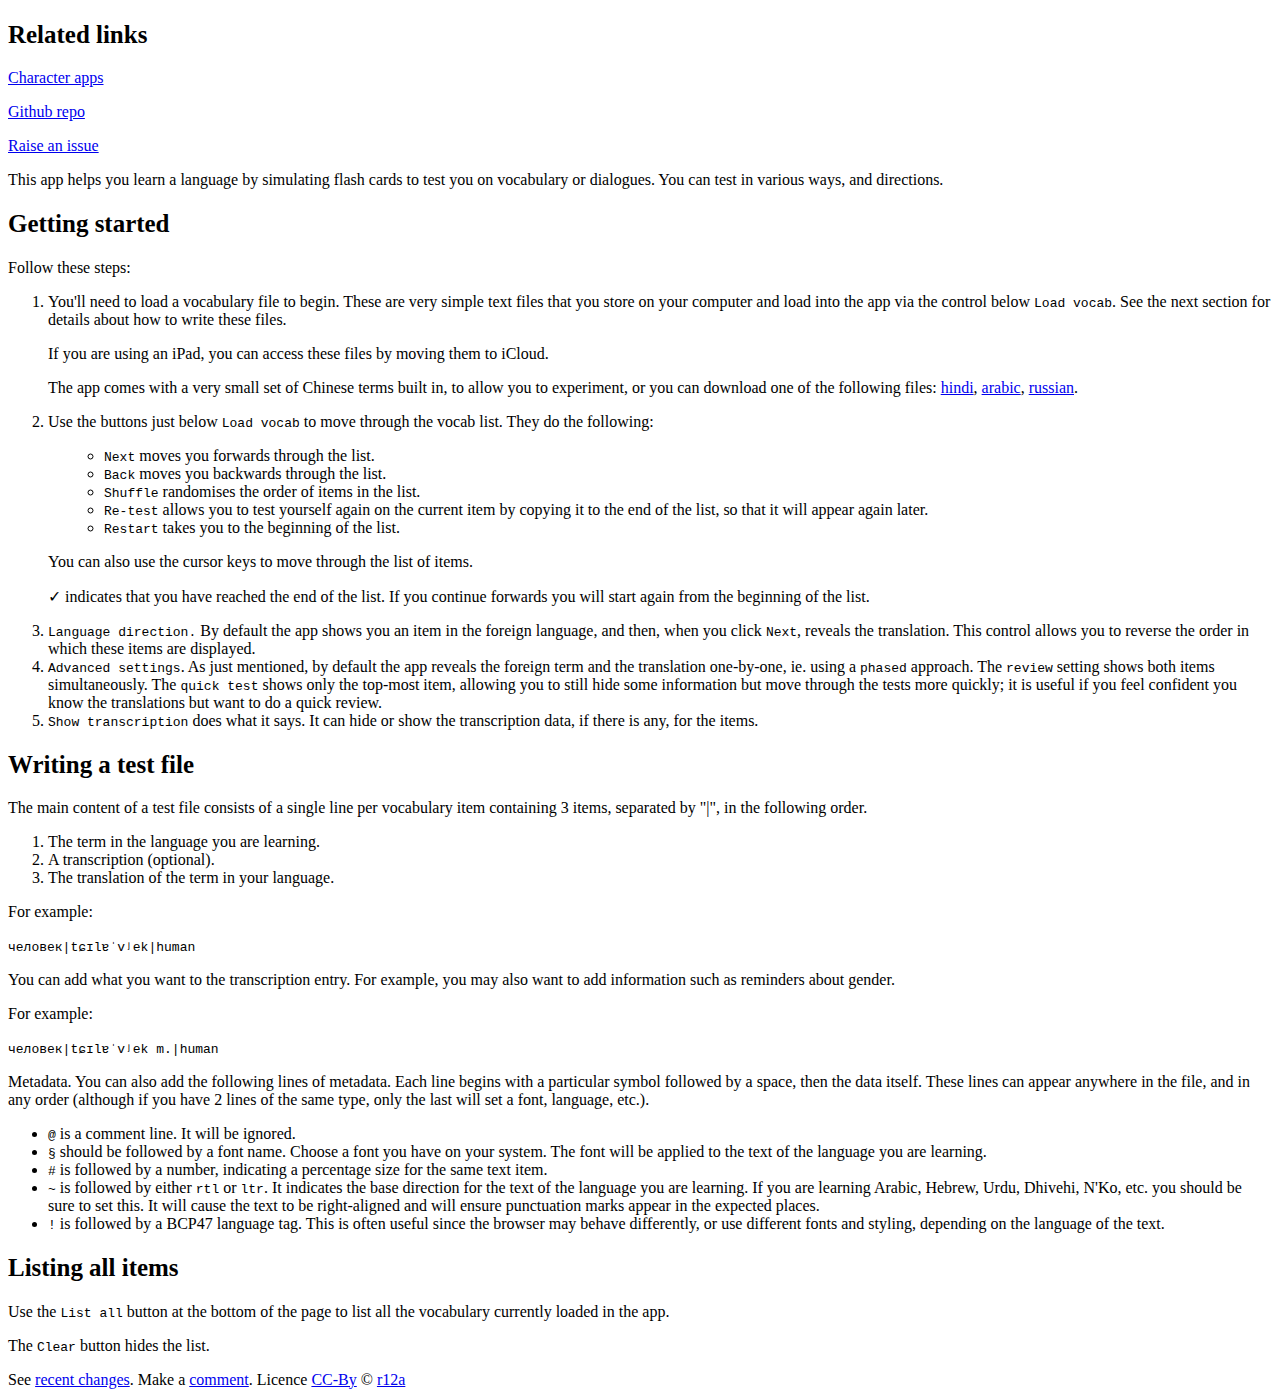
==== help.html @ 08ea402b "New vocab app files" ====
<!DOCTYPE html>
<html lang="en">
<head>
<meta charset="utf-8" />
<title>Unicode code converter</title>
<meta name="description" content="Helps you convert between Unicode character numbers, characters, UTF-8 and UTF-16 code units in hex, percent escapes,and Numeric Character References (hex and decimal)." />
<link rel="stylesheet" href="../shared/style/docs.css" />
<!--link rel="stylesheet" href="localstyle.css" /-->
<script src="../shared/code/boilerplate.js"></script>

<style>
#versionInfo a { font-weight: bold; }
h2 { font-size: 156%; }
strong { color: orange; }
</style>
</head>

<body class="app">
<header>
<div id="header-boilerplate"></div>
<script>document.getElementById('header-boilerplate').innerHTML = bp_appHeader('../shared/images/world.gif','Vocab tester help','v10');</script>
</header>


<aside class="sidebar">
  <div class="section">
    <h2 class="flush">Related links</h2>
    <p><a href="../pickers/">Character apps</a></p>
    <p><a href="https://github.com/r12a/app-vocab/">Github repo</a></p>
    <p><a href="https://github.com/r12a/app-vocab/issues">Raise an issue</a></p>
  </div>
</aside>


<p>This app helps you learn a language by simulating flash cards to test you on vocabulary or dialogues. You can test in various ways, and directions.</p>




<section>
  <h2 id="use">Getting started</h2>

<p>Follow these steps:</p>
  
  <ol>
<li>
<p>You'll need to load a vocabulary file to begin. These are very simple text files that you store on your computer and load into the app via the control below <samp>Load vocab</samp>. See the next section for details about how to write these files.</p>
<p>If you are using an iPad, you can access these files by moving them to iCloud.</p>
<p>The app comes with a very small set of Chinese terms built in, to allow you to experiment, or you can download one of the following files: <a href="data/hindi1.txt">hindi</a>, <a href="data/arabic1.txt">arabic</a>, <a href="data/russian3.txt">russian</a>.</p>
</li>
<li>Use the buttons just below <samp>Load vocab</samp>  to move through the vocab list. They do the following:
<ul style="margin: 1em;">
<li><samp>Next</samp> moves you forwards through the list.</li>
<li><samp>Back</samp> moves you backwards through the list.</li>
<li><samp>Shuffle</samp> randomises the order of items in the list.</li>
<li><samp>Re-test</samp> allows you to test yourself again on the current item by copying it to the end of the list, so that it will appear again later.</li>
<li><samp>Restart</samp> takes you to the beginning of the list.</li>
</ul>
<p>You can also use the cursor keys to move through the list of items.</p>
<p>✓ indicates that you have reached the end of the list. If you continue forwards<samp></samp> you will start  again from the beginning of the list.</p>
</li>
<li><samp>Language direction.</samp> By default the app shows you an item in the foreign language, and then, when you click <samp>Next</samp>, reveals the translation. This control allows you to reverse the order in which these items are displayed.</li>
<li><samp>Advanced settings</samp>. As just mentioned, by default the app reveals the foreign term and the translation one-by-one, ie. using a <samp>phased</samp> approach. The <samp>review</samp> setting shows both items simultaneously. The <samp>quick test</samp> shows only the top-most item, allowing you to still hide some information but move through the tests more quickly; it is useful if you feel confident you know the translations but want to do a quick review.</li>
<li><samp>Show transcription</samp> does what it says. It can hide or show the transcription data, if there is any, for the items.</li>
</ol>
</section>




<section>
<h2 id="testfile">Writing a test file</h2>

    <p>The main content of a test file consists of a single line per vocabulary item containing 3 items, separated by "|", in the following order.</p>
<ol>
<li>The term in the language you are learning.</li>
<li>A transcription (optional).</li>
<li>The translation of the term in your language.</li>
</ol>
<p>For example:</p>
<p><code>человек|tɕɪlɐˈvʲek|human</code></p>
<p>You can add what you want to the transcription entry. For example, you may also want to add information such as reminders about gender.</p>
<p>For example:</p>
<p><code>человек|tɕɪlɐˈvʲek m.|human</code></p>
<p><span class="leadin">Metadata.</span> You can also add the following lines of metadata. Each line begins with a particular symbol followed by a space, then the data itself. These lines can appear anywhere in the file, and in any order (although if you have 2 lines of the same type, only the last will set a font, language, etc.).</p>
<ul>
<li><code>@</code> is a comment line. It will be ignored.</li>
<li><code>§</code> should be followed by a font name. Choose a font you have on your system. The font will be applied to the text of the language you are learning.</li>
<li><code>#</code> is followed by a number, indicating a percentage size for the same text item.</li>
<li><code>~</code> is followed by either <code>rtl</code> or <code>ltr</code>. It indicates the base direction for the text of the language you are learning. If you are learning Arabic, Hebrew, Urdu, Dhivehi, N'Ko, etc. you should be sure to set this. It will cause the text to be right-aligned and will ensure punctuation marks appear in the expected places.</li>
<li><code>!</code> is followed by a BCP47 language tag. This is often useful since the browser may behave differently, or use different fonts and styling, depending on the language of the text.</li>
</ul>
</section>
<section>
<h2>Listing all items</h2>
    <p>Use the <samp>List all</samp> button at the bottom of the page to list all the vocabulary currently loaded in the app.</p>
<p>The <samp>Clear</samp> button hides the list.</p>
</section>
<section id="versionInfo">
</section>





<div class="smallprint"><span id="version">
See <a href="https://github.com/r12a/app-vocab/commits/gh-pages">recent changes</a>.
Make a <a href="https://github.com/r12a/app-vocab/issues/new">comment</a>. 
Licence <a rel="license" href="http://creativecommons.org/licenses/by/4.0/">CC-By</a> © <a href="mailto:r12a@w3.org">r12a</a> 
</span>
</div>

<script>
// check for parameters and take appropriate action
parameters = location.search.split('&')
parameters[0] = parameters[0].substring(1)
for (var p=0;p<parameters.length;p++) {  
	pairs = parameters[p].split('=')
	if (pairs[0] == 'q' && pairs[1]) { 
		escapedInput.value = convertpEnc2Char(pairs[1])
		displayResults(convertAllEscapes(escapedInput.value, "none"), escapedInput.id)
		}
	}

	</script>
</body>
</html>
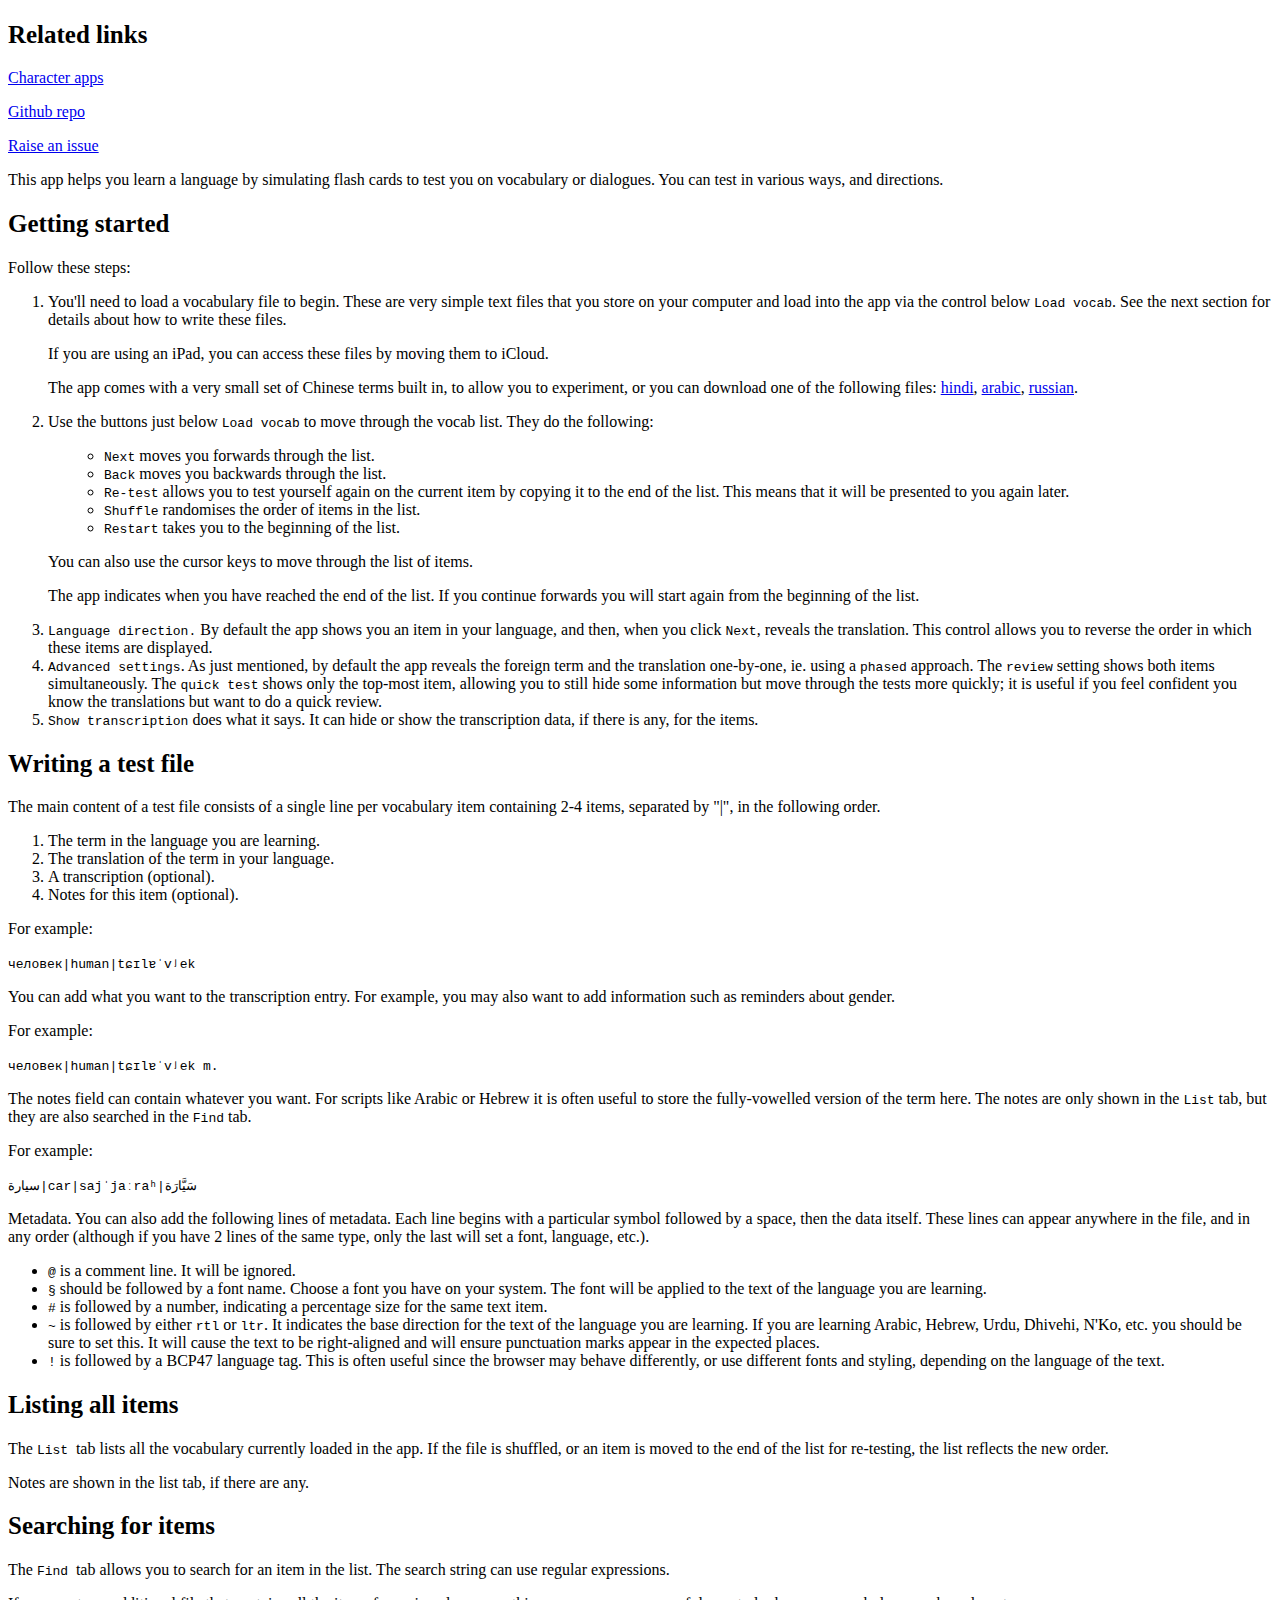
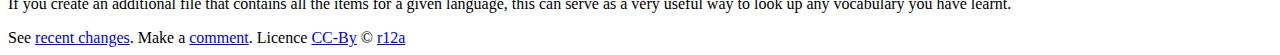
==== commit 1e51be1d: "version 11, Tabbed pages for test, list, & find. Rewrote source to make it easier to adapt in future" ====
--- a/help.html
+++ b/help.html
@@ -2,8 +2,8 @@
 <html lang="en">
 <head>
 <meta charset="utf-8" />
-<title>Unicode code converter</title>
-<meta name="description" content="Helps you convert between Unicode character numbers, characters, UTF-8 and UTF-16 code units in hex, percent escapes,and Numeric Character References (hex and decimal)." />
+<title>Vocab tester help</title>
+<meta name="description" content="Helps you learn vocabulary when studying another language." />
 <link rel="stylesheet" href="../shared/style/docs.css" />
 <!--link rel="stylesheet" href="localstyle.css" /-->
 <script src="../shared/code/boilerplate.js"></script>
@@ -18,7 +18,7 @@
 <body class="app">
 <header>
 <div id="header-boilerplate"></div>
-<script>document.getElementById('header-boilerplate').innerHTML = bp_appHeader('../shared/images/world.gif','Vocab tester help','v10');</script>
+<script>document.getElementById('header-boilerplate').innerHTML = bp_appHeader('../shared/images/world.gif','Vocab tester help','v11');</script>
 </header>
 
 
@@ -52,14 +52,14 @@
 <ul style="margin: 1em;">
 <li><samp>Next</samp> moves you forwards through the list.</li>
 <li><samp>Back</samp> moves you backwards through the list.</li>
+<li><samp>Re-test</samp> allows you to test yourself again on the current item by copying it to the end of the list. This means that it will be presented to you again later.</li>
 <li><samp>Shuffle</samp> randomises the order of items in the list.</li>
-<li><samp>Re-test</samp> allows you to test yourself again on the current item by copying it to the end of the list, so that it will appear again later.</li>
 <li><samp>Restart</samp> takes you to the beginning of the list.</li>
 </ul>
 <p>You can also use the cursor keys to move through the list of items.</p>
-<p>✓ indicates that you have reached the end of the list. If you continue forwards<samp></samp> you will start  again from the beginning of the list.</p>
+<p>The app indicates when you have reached the end of the list. If you continue forwards<samp></samp> you will start  again from the beginning of the list.</p>
 </li>
-<li><samp>Language direction.</samp> By default the app shows you an item in the foreign language, and then, when you click <samp>Next</samp>, reveals the translation. This control allows you to reverse the order in which these items are displayed.</li>
+<li><samp>Language direction.</samp> By default the app shows you an item in your language, and then, when you click <samp>Next</samp>, reveals the translation. This control allows you to reverse the order in which these items are displayed.</li>
 <li><samp>Advanced settings</samp>. As just mentioned, by default the app reveals the foreign term and the translation one-by-one, ie. using a <samp>phased</samp> approach. The <samp>review</samp> setting shows both items simultaneously. The <samp>quick test</samp> shows only the top-most item, allowing you to still hide some information but move through the tests more quickly; it is useful if you feel confident you know the translations but want to do a quick review.</li>
 <li><samp>Show transcription</samp> does what it says. It can hide or show the transcription data, if there is any, for the items.</li>
 </ol>
@@ -70,18 +70,23 @@
 
 <section>
 <h2 id="testfile">Writing a test file</h2>
-
-    <p>The main content of a test file consists of a single line per vocabulary item containing 3 items, separated by "|", in the following order.</p>
+<p>The main content of a test file consists of a single line per vocabulary item containing 2-4 items, separated by "|", in the following order.</p>
 <ol>
 <li>The term in the language you are learning.</li>
+<li>The translation of the term in your language.</li>
 <li>A transcription (optional).</li>
-<li>The translation of the term in your language.</li>
+<li>Notes for this item (optional).</li>
 </ol>
 <p>For example:</p>
-<p><code>человек|tɕɪlɐˈvʲek|human</code></p>
+<p><code>человек|human|tɕɪlɐˈvʲek</code></p>
 <p>You can add what you want to the transcription entry. For example, you may also want to add information such as reminders about gender.</p>
 <p>For example:</p>
-<p><code>человек|tɕɪlɐˈvʲek m.|human</code></p>
+<p><code>человек|human|tɕɪlɐˈvʲek m.</code></p>
+<p>The notes field can contain whatever you want. For scripts like Arabic or Hebrew it is often useful to store the fully-vowelled version of the term here. The notes are only shown in the <samp>List</samp> tab, but they are also searched in the <samp>Find</samp> tab.</p>
+<p>For example:</p>
+<p><code>سيارة|car|sajˈjaːraʰ|سَيَّارَة</code></p>
+
+
 <p><span class="leadin">Metadata.</span> You can also add the following lines of metadata. Each line begins with a particular symbol followed by a space, then the data itself. These lines can appear anywhere in the file, and in any order (although if you have 2 lines of the same type, only the last will set a font, language, etc.).</p>
 <ul>
 <li><code>@</code> is a comment line. It will be ignored.</li>
@@ -91,10 +96,27 @@
 <li><code>!</code> is followed by a BCP47 language tag. This is often useful since the browser may behave differently, or use different fonts and styling, depending on the language of the text.</li>
 </ul>
 </section>
+
+
+
+
+
+
 <section>
 <h2>Listing all items</h2>
-    <p>Use the <samp>List all</samp> button at the bottom of the page to list all the vocabulary currently loaded in the app.</p>
-<p>The <samp>Clear</samp> button hides the list.</p>
+    <p>The <samp>List </samp> tab lists all the vocabulary currently loaded in the app. If the file is shuffled, or an item is moved to the end of the list for re-testing, the list reflects the new order.</p>
+<p>Notes are shown in the list tab, if there are any.</p>
+</section>
+
+
+
+
+
+
+<section>
+<h2>Searching for items</h2>
+    <p>The <samp>Find </samp> tab allows you to search for an item in the list. The search string can use regular expressions.</p>
+<p>If you create an additional file that contains all the items for a given language, this can serve as a very useful way to look up any vocabulary you have learnt.</p>
 </section>
 <section id="versionInfo">
 </section>
